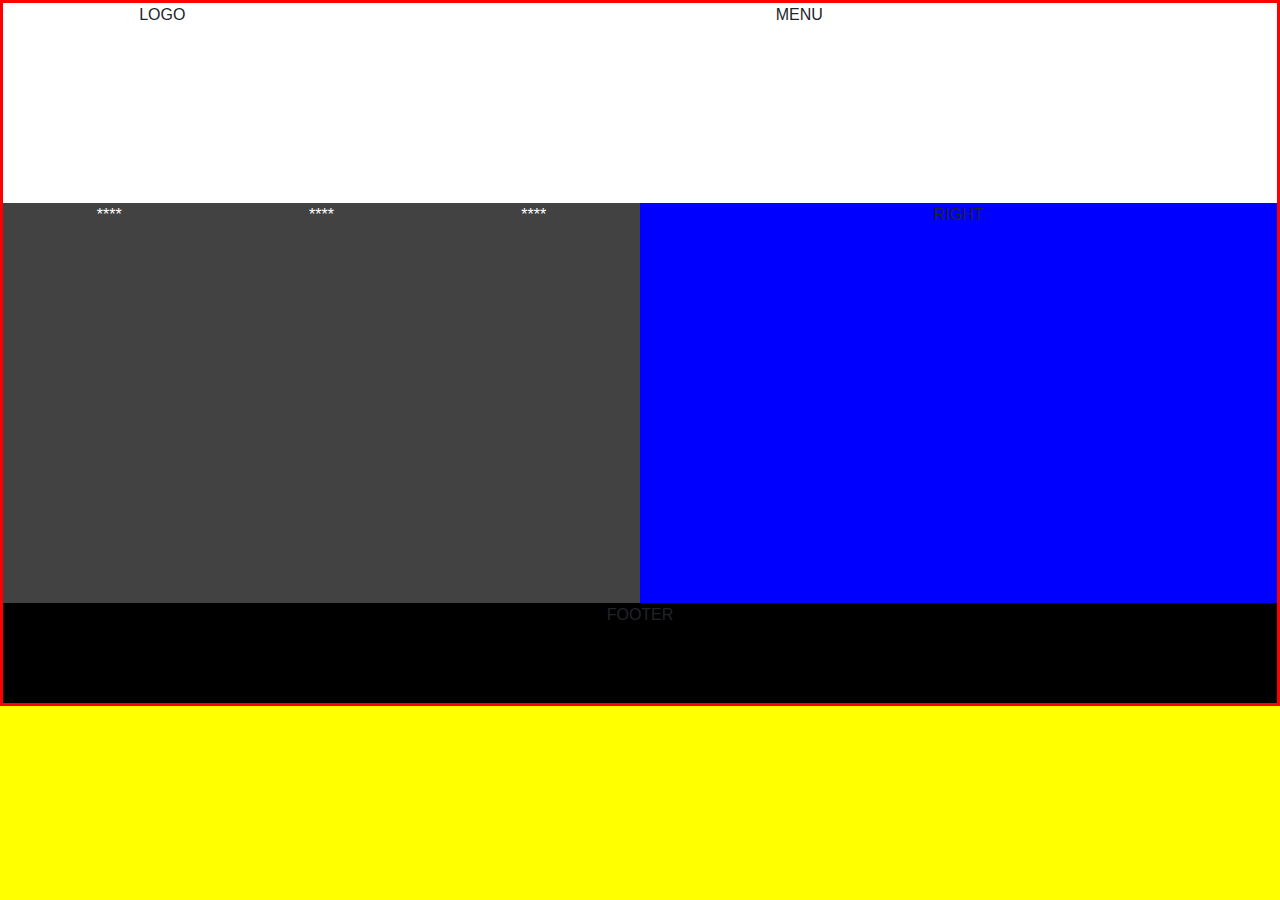
==== dom.html @ 3abad358 "Ajout de la page DOM" ====
<!doctype html>
<html class="no-js" lang="">
    <head>
        <link rel="stylesheet" href="css/knacss.css">
        <meta name="viewport" content="width=device-width, initial-scale=1">

        <style>
            body {
                background: yellow;
                border: 3px solid red;
            }
            * { text-align: center; }

            header {
                background: white;
                height: 200px;
            }

            .l {
                height: 400px;
                background: rgb(66, 66, 66);
                color: white;
            }

            .r {
                height: 400px;
                background: blue;
            }

            footer {
                height: 100px;
                background: black;
            }
        </style>
    </head>

    <body>
        <header class="grid-12">
            <div class="col-3">LOGO</div>
            <div class="col-9">MENU</div>
        </header>

        <section class="grid-2-small-1">
            <div class="l grid-3">
                <div>****</div>
                <div>****</div>
                <div>****</div>
            </div>
            <div class="r">RIGHT</div>
        </section>
            
        <footer>FOOTER</footer>
    </body>
</html>
---- css/knacss.css ----
@charset "UTF-8";
/*!
* www.KNACSS.com v7.1.1 (december, 10 2018) @author: Alsacreations, Raphael Goetter
* Licence WTFPL http://www.wtfpl.net/
*/
/* ----------------------------- */
/* ==Table Of Content            */
/* ----------------------------- */
/*
1- Reboot (basic reset)
2- Libraries  :
  - Base
  - Print
  - Layout (alignment, modules, positionning)
  - Utilities (width and spacers helpers)
  - Responsive helpers
  - WordPress reset (disabled by default)
  - Grillade (Grid System)
3- Components :
  - Media object
  - Skip Links for accessibility
  - Tables
  - Forms
  - Buttons
  - Checkbox
  - Tabs
  - Tags
  - Badges
  - Alerts
*/
*,
*::before,
*::after {
  -webkit-box-sizing: border-box;
          box-sizing: border-box;
}

html {
  font-family: sans-serif;
  line-height: 1.15;
  -webkit-text-size-adjust: 100%;
     -moz-text-size-adjust: 100%;
      -ms-text-size-adjust: 100%;
          text-size-adjust: 100%;
  overflow-style: scrollbar;
  -webkit-tap-highlight-color: transparent;
}

@-ms-viewport {
  width: device-width;
}

@-o-viewport {
  width: device-width;
}

@viewport {
  width: device-width;
}

article, aside, dialog, figcaption, figure, footer, header, hgroup, main, nav, section {
  display: block;
}

body {
  margin: 0;
  font-family: -apple-system, BlinkMacSystemFont, "Segoe UI", Roboto, "Helvetica Neue", Arial, sans-serif, "Apple Color Emoji", "Segoe UI Emoji", "Segoe UI Symbol";
  font-size: 1rem;
  font-weight: 400;
  line-height: 1.5;
  color: #212529;
  text-align: left;
  background-color: #fff;
}

[tabindex="-1"]:focus {
  outline: none !important;
}

hr {
  -webkit-box-sizing: content-box;
          box-sizing: content-box;
  height: 0;
  overflow: visible;
}

h1, h2, h3, h4, h5, h6 {
  margin-top: 0;
  margin-bottom: 0.5rem;
}

p {
  margin-top: 0;
  margin-bottom: 1rem;
}

abbr[title],
abbr[data-original-title] {
  text-decoration: underline;
  -webkit-text-decoration: underline dotted;
          text-decoration: underline dotted;
  cursor: help;
  border-bottom: 0;
}

address {
  margin-bottom: 1rem;
  font-style: normal;
  line-height: inherit;
}

ol,
ul,
dl {
  margin-top: 0;
  margin-bottom: 1rem;
}

ol ol,
ul ul,
ol ul,
ul ol {
  margin-bottom: 0;
}

dt {
  font-weight: 700;
}

dd {
  margin-bottom: .5rem;
  margin-left: 0;
}

blockquote {
  margin: 0 0 1rem;
}

dfn {
  font-style: italic;
}

b,
strong {
  font-weight: bold;
}

small {
  font-size: 80%;
}

sub,
sup {
  position: relative;
  font-size: 75%;
  line-height: 0;
  vertical-align: baseline;
}

sub {
  bottom: -.25em;
}

sup {
  top: -.5em;
}

a {
  color: #007bff;
  text-decoration: none;
  background-color: transparent;
}

a:hover {
  color: #0056b3;
  text-decoration: underline;
}

a:not([href]):not([tabindex]) {
  color: inherit;
  text-decoration: none;
}

a:not([href]):not([tabindex]):focus, a:not([href]):not([tabindex]):hover {
  color: inherit;
  text-decoration: none;
}

a:not([href]):not([tabindex]):focus {
  outline: 0;
}

pre,
code,
kbd,
samp {
  font-family: monospace, monospace;
  font-size: 1em;
}

pre {
  margin-top: 0;
  margin-bottom: 1rem;
  overflow: auto;
}

figure {
  margin: 0 0 1rem;
}

img {
  vertical-align: middle;
  border-style: none;
}

svg:not(:root) {
  overflow: hidden;
}

a,
area,
button,
[role="button"],
input:not([type="range"]),
label,
select,
summary,
textarea {
  -ms-touch-action: manipulation;
      touch-action: manipulation;
}

table {
  border-collapse: collapse;
}

caption {
  padding-top: 0.75rem;
  padding-bottom: 0.75rem;
  color: #868e96;
  text-align: left;
  caption-side: bottom;
}

th {
  text-align: inherit;
}

label {
  display: inline-block;
  margin-bottom: .5rem;
}

button {
  border-radius: 0;
}

button:focus {
  outline: 1px dotted;
  outline: 5px auto -webkit-focus-ring-color;
}

input,
button,
select,
optgroup,
textarea {
  margin: 0;
  font-family: inherit;
  font-size: inherit;
  line-height: inherit;
}

button,
input {
  overflow: visible;
}

button,
select {
  text-transform: none;
}

button,
html [type="button"],
[type="reset"],
[type="submit"] {
  -webkit-appearance: button;
     -moz-appearance: button;
          appearance: button;
}

button::-moz-focus-inner,
[type="button"]::-moz-focus-inner,
[type="reset"]::-moz-focus-inner,
[type="submit"]::-moz-focus-inner {
  padding: 0;
  border-style: none;
}

input[type="radio"],
input[type="checkbox"] {
  -webkit-box-sizing: border-box;
          box-sizing: border-box;
  padding: 0;
}

input[type="date"],
input[type="time"],
input[type="datetime-local"],
input[type="month"] {
  -webkit-appearance: listbox;
     -moz-appearance: listbox;
          appearance: listbox;
}

textarea {
  overflow: auto;
  resize: vertical;
}

fieldset {
  min-width: 0;
  padding: 0;
  margin: 0;
  border: 0;
}

legend {
  display: block;
  width: 100%;
  max-width: 100%;
  padding: 0;
  margin-bottom: .5rem;
  font-size: 1.5rem;
  line-height: inherit;
  color: inherit;
  white-space: normal;
}

progress {
  vertical-align: baseline;
}

[type="number"]::-webkit-inner-spin-button,
[type="number"]::-webkit-outer-spin-button {
  height: auto;
}

[type="search"] {
  outline-offset: -2px;
  -webkit-appearance: none;
     -moz-appearance: none;
          appearance: none;
}

[type="search"]::-webkit-search-cancel-button,
[type="search"]::-webkit-search-decoration {
  -webkit-appearance: none;
          appearance: none;
}

::-webkit-file-upload-button {
  font: inherit;
  -webkit-appearance: button;
          appearance: button;
}

output {
  display: inline-block;
}

summary {
  display: list-item;
}

template {
  display: none;
}

[hidden] {
  display: none !important;
}

/* ----------------------------- */
/* ==Base (basic styles)         */
/* ----------------------------- */
/* disable animations styles when reduced rotion is enabled */
@media (prefers-reduced-motion: reduce) {
  * {
    -webkit-animation: none !important;
            animation: none !important;
    -webkit-transition: none !important;
    transition: none !important;
  }
}

/* switching to border-box model for all elements */
html {
  -webkit-box-sizing: border-box;
          box-sizing: border-box;
}

*,
*::before,
*::after {
  -webkit-box-sizing: inherit;
          box-sizing: inherit;
  /* avoid min-width: auto on flex and grid children */
  min-width: 0;
  min-height: 0;
}

html {
  /* set base font-size to equiv "10px", which is adapted to rem unit */
  font-size: 62.5%;
  /* IE9-IE11 math fixing. See http://bit.ly/1g4X0bX */
  font-size: calc(1em * 0.625);
}

body {
  margin: 0;
  font-size: 1.4rem;
  background-color: #fff;
  color: #212529;
  font-family: -apple-system, BlinkMacSystemFont, "Segoe UI", Roboto, Oxygen-Sans, Ubuntu, Cantarell, "Helvetica Neue", sans-serif;
  line-height: 1.5;
}

@media (min-width: 576px) {
  body {
    font-size: 1.6rem;
  }
}

/* Links */
a {
  color: #333;
  text-decoration: underline;
}

a:focus, a:hover, a:active {
  color: #0d0d0d;
  text-decoration: underline;
}

/* Headings */
h1, .h1-like {
  font-size: 2.8rem;
  font-family: sans-serif;
  font-weight: 500;
}

@media (min-width: 576px) {
  h1, .h1-like {
    font-size: 3.2rem;
  }
}

h2, .h2-like {
  font-size: 2.4rem;
  font-family: sans-serif;
  font-weight: 500;
}

@media (min-width: 576px) {
  h2, .h2-like {
    font-size: 2.8rem;
  }
}

h3, .h3-like {
  font-size: 2rem;
  font-weight: 500;
}

@media (min-width: 576px) {
  h3, .h3-like {
    font-size: 2.4rem;
  }
}

h4, .h4-like {
  font-size: 1.8rem;
  font-weight: 500;
}

@media (min-width: 576px) {
  h4, .h4-like {
    font-size: 2rem;
  }
}

h5, .h5-like {
  font-size: 1.6rem;
  font-weight: 500;
}

@media (min-width: 576px) {
  h5, .h5-like {
    font-size: 1.8rem;
  }
}

h6, .h6-like {
  font-size: 1.4rem;
  font-weight: 500;
}

@media (min-width: 576px) {
  h6, .h6-like {
    font-size: 1.6rem;
  }
}

/* Vertical rythm */
h1,
h2,
h3,
h4,
h5,
h6,
dd {
  margin-top: 0;
  margin-bottom: 0.5rem;
}

p,
address,
ol,
ul,
dl,
blockquote,
pre {
  margin-top: 0;
  margin-bottom: 1rem;
}

/* Avoid margins on nested elements */
li p,
li .p-like,
li ul,
li ol,
ol ol,
ul ul {
  margin-top: 0;
  margin-bottom: 0;
}

/* Max values */
img,
table,
td,
blockquote,
code,
pre,
textarea,
input,
video,
svg {
  max-width: 100%;
}

img {
  height: auto;
}

/* Styling elements */
ul,
ol {
  padding-left: 2em;
}

img {
  vertical-align: middle;
}

em,
.italic,
address,
cite,
i,
var {
  font-style: italic;
}

code,
kbd,
mark {
  border-radius: 2px;
}

kbd {
  padding: 0 2px;
  border: 1px solid #999;
}

pre {
  -moz-tab-size: 2;
    -o-tab-size: 2;
       tab-size: 2;
}

code {
  padding: 2px 4px;
  background: rgba(0, 0, 0, 0.04);
  color: #b11;
}

pre code {
  padding: 0;
  background: none;
  color: inherit;
  border-radius: 0;
}

mark {
  padding: 2px 4px;
}

sup,
sub {
  vertical-align: 0;
}

sup {
  bottom: 1ex;
}

sub {
  top: 0.5ex;
}

blockquote {
  position: relative;
  padding-left: 3em;
  min-height: 2em;
}

blockquote::before {
  content: "\201C";
  position: absolute;
  left: 0;
  top: 0;
  font-family: georgia, serif;
  font-size: 5em;
  height: .4em;
  line-height: .9;
  color: #e7e9ed;
}

blockquote > footer {
  margin-top: .75em;
  font-size: 0.9em;
  color: rgba(0, 0, 0, 0.7);
}

blockquote > footer::before {
  content: "\2014 \0020";
}

q {
  font-style: normal;
}

q,
.q {
  quotes: "“" "”" "‘" "’";
}

q:lang(fr),
.q:lang(fr) {
  quotes: "«\00a0" "\00a0»" "“" "”";
}

hr {
  display: block;
  clear: both;
  height: 1px;
  margin: 1em 0 2em;
  padding: 0;
  border: 0;
  color: #ccc;
  background-color: #ccc;
}

blockquote,
figure {
  margin-left: 0;
  margin-right: 0;
}

code,
pre,
samp,
kbd {
  white-space: pre-wrap;
  font-family: consolas, courier, monospace;
  line-height: normal;
}

/* ----------------------------- */
/* ==Print (quick print reset)   */
/* ----------------------------- */
@media print {
  * {
    background: transparent !important;
    -webkit-box-shadow: none !important;
            box-shadow: none !important;
    text-shadow: none !important;
  }
  body {
    width: auto;
    margin: auto;
    font-family: serif;
    font-size: 12pt;
  }
  p,
  .p-like,
  h1,
  .h1-like,
  h2,
  .h2-like,
  h3,
  .h3-like,
  h4,
  .h4-like,
  h5,
  .h5-like,
  h6,
  .h6-like,
  blockquote,
  label,
  ul,
  ol {
    color: #000;
    margin: auto;
  }
  .print {
    display: block;
  }
  .no-print {
    display: none;
  }
  /* no orphans, no widows */
  p,
  .p-like,
  blockquote {
    orphans: 3;
    widows: 3;
  }
  /* no breaks inside these elements */
  blockquote,
  ul,
  ol {
    page-break-inside: avoid;
  }
  /* page break before main headers
  h1,
  .h1-like {
    page-break-before: always;
  }
  */
  /* no breaks after these elements */
  h1,
  .h1-like,
  h2,
  .h2-like,
  h3,
  .h3-like,
  caption {
    page-break-after: avoid;
  }
  a {
    color: #000;
  }
  /* displaying URLs
  a[href]::after {
    content: " (" attr(href) ")";
  }
  */
  a[href^="javascript:"]::after,
  a[href^="#"]::after {
    content: "";
  }
}

/* ----------------------------- */
/* ==Global Micro Layout         */
/* ----------------------------- */
/* Flexbox layout is KNACSS choice
http://www.alsacreations.com/tuto/lire/1493-css3-flexbox-layout-module.html
*/
.flex-container, .flex-container--row,
.flex-row, .flex-container--column,
.flex-column, .flex-container--row-reverse,
.flex-row-reverse, .flex-container--column-reverse,
.flex-column-reverse,
.d-flex {
  display: -webkit-box;
  display: -ms-flexbox;
  display: flex;
  -ms-flex-wrap: wrap;
      flex-wrap: wrap;
}

.flex-container--row,
.flex-row {
  -webkit-box-orient: horizontal;
  -webkit-box-direction: normal;
      -ms-flex-direction: row;
          flex-direction: row;
}

.flex-container--column,
.flex-column {
  -webkit-box-orient: vertical;
  -webkit-box-direction: normal;
      -ms-flex-direction: column;
          flex-direction: column;
}

.flex-container--row-reverse,
.flex-row-reverse {
  -webkit-box-orient: horizontal;
  -webkit-box-direction: reverse;
      -ms-flex-direction: row-reverse;
          flex-direction: row-reverse;
  -webkit-box-pack: end;
      -ms-flex-pack: end;
          justify-content: flex-end;
}

.flex-container--column-reverse,
.flex-column-reverse {
  -webkit-box-orient: vertical;
  -webkit-box-direction: reverse;
      -ms-flex-direction: column-reverse;
          flex-direction: column-reverse;
  -webkit-box-pack: end;
      -ms-flex-pack: end;
          justify-content: flex-end;
}

.flex-item-fluid,
.item-fluid {
  -webkit-box-flex: 1;
      -ms-flex: 1 1 0%;
          flex: 1 1;
}

.flex-item-first,
.item-first {
  -webkit-box-ordinal-group: 0;
      -ms-flex-order: -1;
          order: -1;
}

.flex-item-medium,
.item-medium {
  -webkit-box-ordinal-group: 1;
      -ms-flex-order: 0;
          order: 0;
}

.flex-item-last,
.item-last {
  -webkit-box-ordinal-group: 2;
      -ms-flex-order: 1;
          order: 1;
}

.flex-item-center,
.item-center,
.mr-auto {
  margin: auto;
}

/* ---------------------------------- */
/* ==Helpers                          */
/* ---------------------------------- */
/* Typo Helpers  */
/* ------------- */
.u-bold {
  font-weight: 700;
}

.u-italic {
  font-style: italic;
}

.u-normal {
  font-weight: normal;
  font-style: normal;
}

.u-uppercase {
  text-transform: uppercase;
}

.u-lowercase {
  text-transform: lowercase;
}

.u-smaller {
  font-size: 0.6em;
}

.u-small {
  font-size: 0.8em;
}

.u-big {
  font-size: 1.2em;
}

.u-bigger {
  font-size: 1.5em;
}

.u-biggest {
  font-size: 2em;
}

.u-txt-wrap {
  word-wrap: break-word;
  overflow-wrap: break-word;
  -webkit-hyphens: auto;
      -ms-hyphens: auto;
          hyphens: auto;
}

.u-txt-ellipsis {
  white-space: nowrap;
  text-overflow: ellipsis;
}

/* text and contents alignment */
.txtleft,
.u-txt-left {
  text-align: left;
}

.txtright,
.u-txt-right {
  text-align: right;
}

.txtcenter,
.u-txt-center {
  text-align: center;
}

/* blocks that need to be placed under floats */
.clear,
.u-clear {
  clear: both;
}

/* blocks that must contain floats */
.clearfix::after,
.u-clearfix::after {
  content: "";
  display: table;
  clear: both;
  border-collapse: collapse;
}

/* simple blocks alignment */
.left .u-left {
  margin-right: auto;
}

.right,
.u-right {
  margin-left: auto;
}

.center,
.u-center {
  margin-left: auto;
  margin-right: auto;
}

/* Global Micro Layout */
/* ------------------- */
/* module, gains superpower "BFC" Block Formating Context */
.mod,
.u-mod,
.bfc,
.u-bfc {
  overflow: hidden;
}

/* floating elements */
.fl,
.u-fl {
  float: left;
}

img.fl,
img.u-fl {
  margin-right: 1rem;
}

.fr,
.u-fr {
  float: right;
}

img.fr,
img.u-fr {
  margin-left: 1rem;
}

img.fl,
img.fr,
img.u-fl,
img.u-fr {
  margin-bottom: 0.5rem;
}

/* inline-block */
.inbl,
.u-inbl {
  display: inline-block;
  vertical-align: top;
}

/* State Helpers */
/* ------------- */
/* invisible for all */
.is-hidden,
.js-hidden,
[hidden] {
  display: none;
}

/* hidden but not for an assistive technology like a screen reader, Yahoo! method */
.visually-hidden, .tabs-content-item[aria-hidden="true"] {
  position: absolute !important;
  border: 0 !important;
  height: 1px !important;
  width: 1px !important;
  padding: 0 !important;
  overflow: hidden !important;
  clip: rect(0, 0, 0, 0) !important;
}

.is-disabled,
.js-disabled,
[disabled],
.is-disabled ~ label,
[disabled] ~ label {
  opacity: 0.5;
  cursor: not-allowed !important;
  -webkit-filter: grayscale(1);
          filter: grayscale(1);
}

ul.is-unstyled, ul.unstyled {
  list-style: none;
  padding-left: 0;
}

.color--inverse {
  color: #fff;
}

/* Width Helpers */
/* ------------- */
/* blocks widths (percentage and pixels) */
.w100 {
  width: 100%;
}

.w95 {
  width: 95%;
}

.w90 {
  width: 90%;
}

.w85 {
  width: 85%;
}

.w80 {
  width: 80%;
}

.w75 {
  width: 75%;
}

.w70 {
  width: 70%;
}

.w65 {
  width: 65%;
}

.w60 {
  width: 60%;
}

.w55 {
  width: 55%;
}

.w50 {
  width: 50%;
}

.w45 {
  width: 45%;
}

.w40 {
  width: 40%;
}

.w35 {
  width: 35%;
}

.w30 {
  width: 30%;
}

.w25 {
  width: 25%;
}

.w20 {
  width: 20%;
}

.w15 {
  width: 15%;
}

.w10 {
  width: 10%;
}

.w5 {
  width: 5%;
}

.w66 {
  width: calc(100% / 3 * 2);
}

.w33 {
  width: calc(100% / 3);
}

.wauto {
  width: auto;
}

.w960p {
  width: 960px;
}

.mw960p {
  max-width: 960px;
}

.w1140p {
  width: 1140px;
}

.mw1140p {
  max-width: 1140px;
}

.w1000p {
  width: 1000px;
}

.w950p {
  width: 950px;
}

.w900p {
  width: 900px;
}

.w850p {
  width: 850px;
}

.w800p {
  width: 800px;
}

.w750p {
  width: 750px;
}

.w700p {
  width: 700px;
}

.w650p {
  width: 650px;
}

.w600p {
  width: 600px;
}

.w550p {
  width: 550px;
}

.w500p {
  width: 500px;
}

.w450p {
  width: 450px;
}

.w400p {
  width: 400px;
}

.w350p {
  width: 350px;
}

.w300p {
  width: 300px;
}

.w250p {
  width: 250px;
}

.w200p {
  width: 200px;
}

.w150p {
  width: 150px;
}

.w100p {
  width: 100px;
}

.w50p {
  width: 50px;
}

/* Spacing Helpers */
/* --------------- */
.man,
.ma0 {
  margin: 0;
}

.pan,
.pa0 {
  padding: 0;
}

.mas {
  margin: 1rem;
}

.mam {
  margin: 2rem;
}

.mal {
  margin: 4rem;
}

.pas {
  padding: 1rem;
}

.pam {
  padding: 2rem;
}

.pal {
  padding: 4rem;
}

.mtn,
.mt0 {
  margin-top: 0;
}

.mts {
  margin-top: 1rem;
}

.mtm {
  margin-top: 2rem;
}

.mtl {
  margin-top: 4rem;
}

.mrn,
.mr0 {
  margin-right: 0;
}

.mrs {
  margin-right: 1rem;
}

.mrm {
  margin-right: 2rem;
}

.mrl {
  margin-right: 4rem;
}

.mbn,
.mb0 {
  margin-bottom: 0;
}

.mbs {
  margin-bottom: 1rem;
}

.mbm {
  margin-bottom: 2rem;
}

.mbl {
  margin-bottom: 4rem;
}

.mln,
.ml0 {
  margin-left: 0;
}

.mls {
  margin-left: 1rem;
}

.mlm {
  margin-left: 2rem;
}

.mll {
  margin-left: 4rem;
}

.mauto {
  margin: auto;
}

.mtauto {
  margin-top: auto;
}

.mrauto {
  margin-right: auto;
}

.mbauto {
  margin-bottom: auto;
}

.mlauto {
  margin-left: auto;
}

.ptn,
.pt0 {
  padding-top: 0;
}

.pts {
  padding-top: 1rem;
}

.ptm {
  padding-top: 2rem;
}

.ptl {
  padding-top: 4rem;
}

.prn,
.pr0 {
  padding-right: 0;
}

.prs {
  padding-right: 1rem;
}

.prm {
  padding-right: 2rem;
}

.prl {
  padding-right: 4rem;
}

.pbn,
.pb0 {
  padding-bottom: 0;
}

.pbs {
  padding-bottom: 1rem;
}

.pbm {
  padding-bottom: 2rem;
}

.pbl {
  padding-bottom: 4rem;
}

.pln,
.pl0 {
  padding-left: 0;
}

.pls {
  padding-left: 1rem;
}

.plm {
  padding-left: 2rem;
}

.pll {
  padding-left: 4rem;
}

/* -------------------------- */
/* ==Responsive helpers       */
/* -------------------------- */
/* large screens */
/* ------------- */
@media (min-width: 992px) {
  /* layouts for large screens */
  .large-hidden {
    display: none !important;
  }
  .large-visible {
    display: block !important;
  }
  .large-no-float {
    float: none;
  }
  .large-inbl {
    display: inline-block;
    float: none;
    vertical-align: top;
  }
  /* widths for large screens */
  .large-w25 {
    width: 25% !important;
  }
  .large-w33 {
    width: 33.333333% !important;
  }
  .large-w50 {
    width: 50% !important;
  }
  .large-w66 {
    width: 66.666666% !important;
  }
  .large-w75 {
    width: 75% !important;
  }
  .large-w100,
  .large-wauto {
    display: block !important;
    float: none !important;
    clear: none !important;
    width: auto !important;
    margin-left: 0 !important;
    margin-right: 0 !important;
    border: 0;
  }
  /* margins for large screens */
  .large-man,
  .large-ma0 {
    margin: 0 !important;
  }
}

/* medium screens */
/* -------------- */
@media (min-width: 768px) and (max-width: 991px) {
  /* layouts for medium screens */
  .medium-hidden {
    display: none !important;
  }
  .medium-visible {
    display: block !important;
  }
  .medium-no-float {
    float: none;
  }
  .medium-inbl {
    display: inline-block;
    float: none;
    vertical-align: top;
  }
  /* widths for medium screens */
  .medium-w25 {
    width: 25% !important;
  }
  .medium-w33 {
    width: 33.333333% !important;
  }
  .medium-w50 {
    width: 50% !important;
  }
  .medium-w66 {
    width: 66.666666% !important;
  }
  .medium-w75 {
    width: 75% !important;
  }
  .medium-w100,
  .medium-wauto {
    display: block !important;
    float: none !important;
    clear: none !important;
    width: auto !important;
    margin-left: 0 !important;
    margin-right: 0 !important;
    border: 0;
  }
  /* margins for medium screens */
  .medium-man,
  .medium-ma0 {
    margin: 0 !important;
  }
}

/* small screens */
/* ------------- */
@media (min-width: 576px) and (max-width: 767px) {
  /* layouts for small screens */
  .small-hidden {
    display: none !important;
  }
  .small-visible {
    display: block !important;
  }
  .small-no-float {
    float: none;
  }
  .small-inbl {
    display: inline-block;
    float: none;
    vertical-align: top;
  }
  /* widths for small screens */
  .small-w25 {
    width: 25% !important;
  }
  .small-w33 {
    width: 33.333333% !important;
  }
  .small-w50 {
    width: 50% !important;
  }
  .small-w66 {
    width: 66.666666% !important;
  }
  .small-w75 {
    width: 75% !important;
  }
  .small-w100,
  .small-wauto {
    display: block !important;
    float: none !important;
    clear: none !important;
    width: auto !important;
    margin-left: 0 !important;
    margin-right: 0 !important;
    border: 0;
  }
  /* margins for small screens */
  .small-man,
  .small-ma0 {
    margin: 0 !important;
  }
  .small-pan,
  .small-pa0 {
    padding: 0 !important;
  }
}

/* tiny screens */
/* ------------ */
@media (max-width: 575px) {
  /* quick small resolution reset */
  .mod,
  .col,
  fieldset {
    display: block !important;
    float: none !important;
    clear: none !important;
    width: auto !important;
    margin-left: 0 !important;
    margin-right: 0 !important;
    border: 0;
  }
  .flex-container, .flex-container--row,
  .flex-row, .flex-container--column,
  .flex-column, .flex-container--row-reverse,
  .flex-row-reverse, .flex-container--column-reverse,
  .flex-column-reverse {
    -webkit-box-orient: vertical;
    -webkit-box-direction: normal;
        -ms-flex-direction: column;
            flex-direction: column;
  }
  /* layouts for tiny screens */
  .tiny-hidden {
    display: none !important;
  }
  .tiny-visible {
    display: block !important;
  }
  .tiny-no-float {
    float: none;
  }
  .tiny-inbl {
    display: inline-block;
    float: none;
    vertical-align: top;
  }
  /* widths for tiny screens */
  .tiny-w25 {
    width: 25% !important;
  }
  .tiny-w33 {
    width: 33.333333% !important;
  }
  .tiny-w50 {
    width: 50% !important;
  }
  .tiny-w66 {
    width: 66.666666% !important;
  }
  .tiny-w75 {
    width: 75% !important;
  }
  .tiny-w100,
  .tiny-wauto {
    display: block !important;
    float: none !important;
    clear: none !important;
    width: auto !important;
    margin-left: 0 !important;
    margin-right: 0 !important;
    border: 0;
  }
  /* margins for tiny screens */
  .tiny-man,
  .tiny-ma0 {
    margin: 0 !important;
  }
  .tiny-pan,
  .tiny-pa0 {
    padding: 0 !important;
  }
}

/* --------------------------------------- */
/* ==Grillade : ultra light Grid System    */
/* --------------------------------------- */
@media (min-width: 480px) {
  [class*=" grid-"],
  [class^="grid-"] {
    display: -ms-grid;
    display: grid;
    grid-auto-flow: dense;
  }
  [class*=" grid-"].has-gutter,
  [class^="grid-"].has-gutter {
    grid-gap: 1rem;
  }
  [class*=" grid-"].has-gutter-l,
  [class^="grid-"].has-gutter-l {
    grid-gap: 2rem;
  }
  [class*=" grid-"].has-gutter-xl,
  [class^="grid-"].has-gutter-xl {
    grid-gap: 4rem;
  }
}

@media (min-width: 480px) {
  .autogrid,
  .grid {
    display: -ms-grid;
    display: grid;
    grid-auto-flow: column;
    grid-auto-columns: 1fr;
  }
  .autogrid.has-gutter,
  .grid.has-gutter {
    grid-column-gap: 1rem;
  }
  .autogrid.has-gutter-l,
  .grid.has-gutter-l {
    grid-column-gap: 2rem;
  }
  .autogrid.has-gutter-xl,
  .grid.has-gutter-xl {
    grid-column-gap: 4rem;
  }
}

[class*="grid-2"] {
  -ms-grid-columns: (1fr)[2];
  grid-template-columns: repeat(2, 1fr);
}

[class*="grid-3"] {
  -ms-grid-columns: (1fr)[3];
  grid-template-columns: repeat(3, 1fr);
}

[class*="grid-4"] {
  -ms-grid-columns: (1fr)[4];
  grid-template-columns: repeat(4, 1fr);
}

[class*="grid-5"] {
  -ms-grid-columns: (1fr)[5];
  grid-template-columns: repeat(5, 1fr);
}

[class*="grid-6"] {
  -ms-grid-columns: (1fr)[6];
  grid-template-columns: repeat(6, 1fr);
}

[class*="grid-7"] {
  -ms-grid-columns: (1fr)[7];
  grid-template-columns: repeat(7, 1fr);
}

[class*="grid-8"] {
  -ms-grid-columns: (1fr)[8];
  grid-template-columns: repeat(8, 1fr);
}

[class*="grid-9"] {
  -ms-grid-columns: (1fr)[9];
  grid-template-columns: repeat(9, 1fr);
}

[class*="grid-10"] {
  -ms-grid-columns: (1fr)[10];
  grid-template-columns: repeat(10, 1fr);
}

[class*="grid-11"] {
  -ms-grid-columns: (1fr)[11];
  grid-template-columns: repeat(11, 1fr);
}

[class*="grid-12"] {
  -ms-grid-columns: (1fr)[12];
  grid-template-columns: repeat(12, 1fr);
}

[class*="col-1"] {
  grid-column: auto/span 1;
}

[class*="row-1"] {
  grid-row: auto/span 1;
}

[class*="col-2"] {
  grid-column: auto/span 2;
}

[class*="row-2"] {
  grid-row: auto/span 2;
}

[class*="col-3"] {
  grid-column: auto/span 3;
}

[class*="row-3"] {
  grid-row: auto/span 3;
}

[class*="col-4"] {
  grid-column: auto/span 4;
}

[class*="row-4"] {
  grid-row: auto/span 4;
}

[class*="col-5"] {
  grid-column: auto/span 5;
}

[class*="row-5"] {
  grid-row: auto/span 5;
}

[class*="col-6"] {
  grid-column: auto/span 6;
}

[class*="row-6"] {
  grid-row: auto/span 6;
}

[class*="col-7"] {
  grid-column: auto/span 7;
}

[class*="row-7"] {
  grid-row: auto/span 7;
}

[class*="col-8"] {
  grid-column: auto/span 8;
}

[class*="row-8"] {
  grid-row: auto/span 8;
}

[class*="col-9"] {
  grid-column: auto/span 9;
}

[class*="row-9"] {
  grid-row: auto/span 9;
}

[class*="col-10"] {
  grid-column: auto/span 10;
}

[class*="row-10"] {
  grid-row: auto/span 10;
}

[class*="col-11"] {
  grid-column: auto/span 11;
}

[class*="row-11"] {
  grid-row: auto/span 11;
}

[class*="col-12"] {
  grid-column: auto/span 12;
}

[class*="row-12"] {
  grid-row: auto/span 12;
}

/* intermediate breakpoints */
@media (min-width: 480px) and (max-width: 767px) {
  [class*="grid-"][class*="-small-1"] {
    -ms-grid-columns: (1fr)[1];
    grid-template-columns: repeat(1, 1fr);
  }
  [class*="col-"][class*="-small-1"] {
    grid-column: auto/span 1;
  }
  [class*="grid-"][class*="-small-2"] {
    -ms-grid-columns: (1fr)[2];
    grid-template-columns: repeat(2, 1fr);
  }
  [class*="col-"][class*="-small-2"] {
    grid-column: auto/span 2;
  }
  [class*="grid-"][class*="-small-3"] {
    -ms-grid-columns: (1fr)[3];
    grid-template-columns: repeat(3, 1fr);
  }
  [class*="col-"][class*="-small-3"] {
    grid-column: auto/span 3;
  }
  [class*="grid-"][class*="-small-4"] {
    -ms-grid-columns: (1fr)[4];
    grid-template-columns: repeat(4, 1fr);
  }
  [class*="col-"][class*="-small-4"] {
    grid-column: auto/span 4;
  }
  [class*="-small-all"] {
    grid-column: 1 / -1;
  }
}

.item-first {
  -webkit-box-ordinal-group: 0;
      -ms-flex-order: -1;
          order: -1;
}

.item-last {
  -webkit-box-ordinal-group: 2;
      -ms-flex-order: 1;
          order: 1;
}

.grid-offset {
  visibility: hidden;
}

.col-all {
  grid-column: 1 / -1;
}

.row-all {
  grid-row: 1 / -1;
}

/* ----------------------------- */
/* ==Media object                */
/* ----------------------------- */
/* recommended HTML : <div class="media"><img class="media-figure"><div class="media-content"></div></div> */
/* see http://codepen.io/raphaelgoetter/pen/KMWWwj */
@media (min-width: 480px) {
  .media {
    display: -webkit-box;
    display: -ms-flexbox;
    display: flex;
    -webkit-box-align: start;
        -ms-flex-align: start;
            align-items: flex-start;
  }
  .media-content {
    -webkit-box-flex: 1;
        -ms-flex: 1 1 0%;
            flex: 1 1;
  }
  .media-figure--center {
    -ms-flex-item-align: center;
        -ms-grid-row-align: center;
        align-self: center;
  }
  .media--reverse {
    -webkit-box-orient: horizontal;
    -webkit-box-direction: reverse;
        -ms-flex-direction: row-reverse;
            flex-direction: row-reverse;
  }
}

/* ----------------------------- */
/* ==skip links                  */
/* ----------------------------- */
/* see https://www.alsacreations.com/article/lire/572-Les-liens-d-evitement.html */
/* styling skip links */
.skip-links {
  position: absolute;
}

.skip-links a {
  position: absolute;
  overflow: hidden;
  clip: rect(1px, 1px, 1px, 1px);
  padding: 0.5em;
  background: black;
  color: white;
  text-decoration: none;
}

.skip-links a:focus {
  position: static;
  overflow: visible;
  clip: auto;
}

/* ----------------------------- */
/* ==Tables                      */
/* ----------------------------- */
table,
.table {
  width: 100%;
  max-width: 100%;
  table-layout: fixed;
  border-collapse: collapse;
  vertical-align: top;
  margin-bottom: 2rem;
}

.table {
  display: table;
  border: 1px solid #acb3c2;
  background: transparent;
}

.table--zebra tbody tr:nth-child(odd) {
  background: #e7e9ed;
}

.table caption {
  caption-side: bottom;
  padding: 1rem;
  color: #333;
  font-style: italic;
  text-align: right;
}

.table td,
.table th {
  padding: 0.3rem 0.6rem;
  min-width: 2rem;
  vertical-align: top;
  border: 1px #acb3c2 dotted;
  text-align: left;
  cursor: default;
}

.table thead {
  color: #212529;
  background: transparent;
}

.table--auto {
  table-layout: auto;
}

/* ----------------------------- */
/* ==Forms                       */
/* ----------------------------- */
/* thanks to HTML5boilerplate and https://shoelace.style/ */
/* forms items */
form,
fieldset {
  border: none;
}

fieldset {
  padding: 2rem;
}

fieldset legend {
  padding: 0 0.5rem;
  border: 0;
  white-space: normal;
}

label {
  display: inline-block;
  cursor: pointer;
}

[type="color"],
[type="date"],
[type="datetime-local"],
[type="email"],
[type="month"],
[type="number"],
[type="password"],
[type="search"],
[type="submit"],
[type="tel"],
[type="text"],
[type="time"],
[type="url"],
[type="week"],
select,
textarea {
  font-family: inherit;
  font-size: inherit;
  border: 0;
  color: #212529;
  vertical-align: middle;
  padding: 0.5rem 1rem;
  margin: 0;
  -webkit-transition: 0.25s;
  transition: 0.25s;
  -webkit-transition-property: background-color, color, border, -webkit-box-shadow;
  transition-property: background-color, color, border, -webkit-box-shadow;
  transition-property: box-shadow, background-color, color, border;
  transition-property: box-shadow, background-color, color, border, -webkit-box-shadow;
  -webkit-appearance: none;
     -moz-appearance: none;
          appearance: none;
}

[type="submit"] {
  background-color: #333;
  color: #fff;
  cursor: pointer;
}

input[readonly] {
  background-color: #e7e9ed;
}

select {
  padding-right: 2rem;
  border-radius: 0;
  background-image: url("data:image/svg+xml,%3C%3Fxml%20version%3D%221.0%22%20standalone%3D%22no%22%3F%3E%3Csvg%20xmlns%3D%22http%3A//www.w3.org/2000/svg%22%20xmlns%3Axlink%3D%22http%3A//www.w3.org/1999/xlink%22%20style%3D%22isolation%3Aisolate%22%20viewBox%3D%220%200%2020%2020%22%20width%3D%2220%22%20height%3D%2220%22%3E%3Cpath%20d%3D%22%20M%209.96%2011.966%20L%203.523%205.589%20C%202.464%204.627%200.495%206.842%201.505%207.771%20L%201.505%207.771%20L%208.494%2014.763%20C%209.138%2015.35%2010.655%2015.369%2011.29%2014.763%20L%2011.29%2014.763%20L%2018.49%207.771%20C%2019.557%206.752%2017.364%204.68%2016.262%205.725%20L%2016.262%205.725%20L%209.96%2011.966%20Z%20%22%20fill%3D%22inherit%22/%3E%3C/svg%3E");
  background-position: right .6rem center;
  background-repeat: no-repeat;
  background-size: 1.2rem;
}

/* hiding IE11 arrow */
select::-ms-expand {
  display: none;
}

textarea {
  min-height: 5em;
  vertical-align: top;
  resize: vertical;
  white-space: pre-wrap;
}

/* 'x' appears on right of search input when text is entered. This removes it */
[type="search"]::-webkit-search-decoration, [type="search"]::-webkit-search-cancel-button, [type="search"]::-webkit-search-results-button, [type="search"]::-webkit-search-results-decoration {
  display: none;
}

::-webkit-input-placeholder {
  color: #777;
}

::-moz-placeholder {
  color: #777;
}

:-ms-input-placeholder {
  color: #777;
}

::-ms-input-placeholder {
  color: #777;
}

::placeholder {
  color: #777;
}

input::-webkit-input-placeholder,
textarea::-webkit-input-placeholder {
  color: #777;
}

input::-moz-placeholder,
textarea::-moz-placeholder {
  color: #777;
}

input:-ms-input-placeholder,
textarea:-ms-input-placeholder {
  color: #777;
}

input::-ms-input-placeholder,
textarea::-ms-input-placeholder {
  color: #777;
}

input::placeholder,
textarea::placeholder {
  color: #777;
}

progress {
  width: 100%;
  vertical-align: middle;
}

/* ----------------------------- */
/* ==Buttons                     */
/* ----------------------------- */
/* preferably use <button> for buttons !*/
/* use .btn-- or .button-- classes for variants */
.btn,
.button,
[type="button"],
button, .btn--primary,
.button--primary, .btn--success,
.button--success, .btn--info,
.button--info, .btn--warning,
.button--warning, .btn--danger,
.button--danger, .btn--inverse,
.button--inverse, .btn--ghost,
.button--ghost {
  display: inline-block;
  padding: 1rem 1.5rem;
  cursor: pointer;
  -webkit-user-select: none;
     -moz-user-select: none;
      -ms-user-select: none;
          user-select: none;
  -webkit-transition: 0.25s;
  transition: 0.25s;
  -webkit-transition-property: background-color, color, border, -webkit-box-shadow;
  transition-property: background-color, color, border, -webkit-box-shadow;
  transition-property: box-shadow, background-color, color, border;
  transition-property: box-shadow, background-color, color, border, -webkit-box-shadow;
  text-align: center;
  vertical-align: middle;
  white-space: nowrap;
  text-decoration: none;
  color: #212529;
  border: none;
  border-radius: 0;
  background-color: #e7e9ed;
  font-family: inherit;
  font-size: inherit;
  line-height: 1;
}

.btn:focus,
.button:focus,
[type="button"]:focus,
button:focus {
  -webkit-tap-highlight-color: transparent;
}

.btn--primary,
.button--primary {
  background-color: #0275D8;
  color: #fff;
  -webkit-box-shadow: none;
          box-shadow: none;
}

.btn--primary:active, .btn--primary:focus, .btn--primary:hover,
.button--primary:active,
.button--primary:focus,
.button--primary:hover {
  background-color: #025aa5;
}

.btn--success,
.button--success {
  background-color: #5CB85C;
  color: #fff;
  -webkit-box-shadow: none;
          box-shadow: none;
}

.btn--success:active, .btn--success:focus, .btn--success:hover,
.button--success:active,
.button--success:focus,
.button--success:hover {
  background-color: #449d44;
}

.btn--info,
.button--info {
  background-color: #5BC0DE;
  color: #000;
  -webkit-box-shadow: none;
          box-shadow: none;
}

.btn--info:active, .btn--info:focus, .btn--info:hover,
.button--info:active,
.button--info:focus,
.button--info:hover {
  background-color: #31b0d5;
}

.btn--warning,
.button--warning {
  background-color: #F0AD4E;
  color: #000;
  -webkit-box-shadow: none;
          box-shadow: none;
}

.btn--warning:active, .btn--warning:focus, .btn--warning:hover,
.button--warning:active,
.button--warning:focus,
.button--warning:hover {
  background-color: #ec971f;
}

.btn--danger,
.button--danger {
  background-color: #D9534F;
  color: #fff;
  -webkit-box-shadow: none;
          box-shadow: none;
}

.btn--danger:active, .btn--danger:focus, .btn--danger:hover,
.button--danger:active,
.button--danger:focus,
.button--danger:hover {
  background-color: #c9302c;
}

.btn--inverse,
.button--inverse {
  background-color: #333;
  color: #fff;
  -webkit-box-shadow: none;
          box-shadow: none;
}

.btn--inverse:active, .btn--inverse:focus, .btn--inverse:hover,
.button--inverse:active,
.button--inverse:focus,
.button--inverse:hover {
  background-color: #1a1a1a;
}

.btn--ghost,
.button--ghost {
  background-color: transparent;
  color: #fff;
  -webkit-box-shadow: 0 0 0 1px #fff inset;
          box-shadow: 0 0 0 1px #fff inset;
}

.btn--ghost:active, .btn--ghost:focus, .btn--ghost:hover,
.button--ghost:active,
.button--ghost:focus,
.button--ghost:hover {
  background-color: rgba(0, 0, 0, 0);
}

.btn--small,
.button--small {
  padding: 0.7rem 1rem;
  font-size: .8em;
}

.btn--big,
.button--big {
  padding: 1.5rem 2rem;
  font-size: 1.4em;
}

.btn--block,
.button--block {
  width: 100% !important;
  display: block;
}

.btn--unstyled,
.button--unstyled {
  padding: 0;
  border: none;
  text-align: left;
  background: none;
  border-radius: 0;
  -webkit-box-shadow: none;
          box-shadow: none;
  -webkit-appearance: none;
     -moz-appearance: none;
          appearance: none;
}

.btn--unstyled:focus,
.button--unstyled:focus {
  -webkit-box-shadow: none;
          box-shadow: none;
  outline: none;
}

.nav-button {
  padding: 0;
  background-color: transparent;
  outline: 0;
  border: 0;
  cursor: pointer;
  -webkit-tap-highlight-color: transparent;
}

.nav-button > * {
  display: -webkit-inline-box;
  display: -ms-inline-flexbox;
  display: inline-flex;
  vertical-align: top;
  -webkit-box-orient: vertical;
  -webkit-box-direction: normal;
      -ms-flex-direction: column;
          flex-direction: column;
  -webkit-box-pack: justify;
      -ms-flex-pack: justify;
          justify-content: space-between;
  -webkit-box-align: stretch;
      -ms-flex-align: stretch;
          align-items: stretch;
  height: 2.6rem;
  width: 2.6rem;
  padding: 0;
  background-color: transparent;
  background-image: -webkit-gradient(linear, left top, left bottom, from(#333), to(#333));
  background-image: linear-gradient(#333, #333);
  background-position: center;
  background-repeat: no-repeat;
  background-origin: content-box;
  background-size: 100% 5px;
  -webkit-transition: .25s;
  transition: .25s;
  -webkit-transition-property: background, -webkit-transform;
  transition-property: background, -webkit-transform;
  transition-property: transform, background;
  transition-property: transform, background, -webkit-transform;
  will-change: transform, background;
}

.nav-button > *::before, .nav-button > *::after {
  content: "";
  height: 5px;
  background: #333;
  -webkit-transition: .25s;
  transition: .25s;
  -webkit-transition-property: top, -webkit-transform;
  transition-property: top, -webkit-transform;
  transition-property: transform, top;
  transition-property: transform, top, -webkit-transform;
  will-change: transform, top;
}

.nav-button:hover > * {
  background-color: transparent;
}

.nav-button:focus {
  outline: 0;
}

.nav-button.is-active > * {
  background-image: none;
  -webkit-box-pack: center;
      -ms-flex-pack: center;
          justify-content: center;
}

.nav-button.is-active > *::before {
  -webkit-transform: translateY(50%) rotate3d(0, 0, 1, 45deg);
          transform: translateY(50%) rotate3d(0, 0, 1, 45deg);
}

.nav-button.is-active > *::after {
  -webkit-transform: translateY(-50%) rotate3d(0, 0, 1, -45deg);
          transform: translateY(-50%) rotate3d(0, 0, 1, -45deg);
}

/* ----------------------------- */
/* ==Checkbox, radio, switch     */
/* ----------------------------- */
/* use .checkbox class on input type=checkbox */
/* recommended HTML : <input type="checkbox" class="checkbox" id="c1"><label for="c1">click here</label> */
/* use .radio class on input type=radio */
/* recommended HTML : <input type="radio" class="radio" name="radio" id="r1"><label for="r1">Click here</label> */
/* use .switch class on input type=checkbox */
.checkbox {
  border-radius: 4px;
}

.switch {
  border-radius: 3em;
}

.radio {
  border-radius: 50%;
}

.switch,
.checkbox,
.radio {
  -webkit-appearance: none;
     -moz-appearance: none;
          appearance: none;
  vertical-align: text-bottom;
  outline: 0;
  cursor: pointer;
}

.switch ~ label,
.checkbox ~ label,
.radio ~ label {
  cursor: pointer;
}

.switch::-ms-check,
.checkbox::-ms-check,
.radio::-ms-check {
  display: none;
}

.switch {
  width: 4rem;
  height: 2rem;
  line-height: 2rem;
  font-size: 70%;
  -webkit-box-shadow: inset -2rem 0 0 #333, inset 0 0 0 1px #333;
          box-shadow: inset -2rem 0 0 #333, inset 0 0 0 1px #333;
  -webkit-transition: -webkit-box-shadow .15s;
  transition: -webkit-box-shadow .15s;
  transition: box-shadow .15s;
  transition: box-shadow .15s, -webkit-box-shadow .15s;
  background-color: #fff;
}

.switch::before, .switch::after {
  font-weight: bold;
  color: #fff;
}

.switch::before {
  content: "✕";
  float: right;
  margin-right: 0.66667rem;
}

.switch:checked {
  -webkit-box-shadow: inset 2rem 0 0 #5CB85C, inset 0 0 0 1px #5CB85C;
          box-shadow: inset 2rem 0 0 #5CB85C, inset 0 0 0 1px #5CB85C;
}

.switch:checked::before {
  content: "✓";
  float: left;
  margin-left: 0.66667rem;
}

.checkbox {
  width: 2rem;
  height: 2rem;
  -webkit-box-shadow: inset 0 0 0 1px #333;
          box-shadow: inset 0 0 0 1px #333;
  background-color: #fff;
  -webkit-transition: background-color .15s;
  transition: background-color .15s;
}

.checkbox:checked {
  background-image: url("data:image/svg+xml,%3C%3Fxml%20version%3D%221.0%22%20encoding%3D%22utf-8%22%3F%3E%0A%3Csvg%20version%3D%221.1%22%20xmlns%3D%22http%3A%2F%2Fwww.w3.org%2F2000%2Fsvg%22%20xmlns%3Axlink%3D%22http%3A%2F%2Fwww.w3.org%2F1999%2Fxlink%22%20x%3D%220%22%20y%3D%220%22%20viewBox%3D%220%200%208%208%22%20enable-background%3D%22new%200%200%208%208%22%20xml%3Aspace%3D%22preserve%22%3E%20%3Cpath%20fill%3D%22%23FFFFFF%22%20d%3D%22M6.4%2C1L5.7%2C1.7L2.9%2C4.5L2.1%2C3.7L1.4%2C3L0%2C4.4l0.7%2C0.7l1.5%2C1.5l0.7%2C0.7l0.7-0.7l3.5-3.5l0.7-0.7L6.4%2C1L6.4%2C1z%22%20%2F%3E%0A%3C%2Fsvg%3E");
  background-size: 60% 60%;
  background-position: center;
  background-repeat: no-repeat;
  background-color: #333;
}

.radio {
  width: 2rem;
  height: 2rem;
  background-size: 0% 0%;
  -webkit-transition: background-size .15s;
  transition: background-size .15s;
  -webkit-box-shadow: inset 0 0 0 1px #333;
          box-shadow: inset 0 0 0 1px #333;
  background-color: #fff;
}

.radio:checked {
  background-image: url("data:image/svg+xml,%3C%3Fxml%20version%3D%221.0%22%20standalone%3D%22no%22%3F%3E%3Csvg%20version%3D%221.1%22%20width%3D%22100%22%20height%3D%22100%22%0AviewBox%3D%220%200%2080%2080%22%20xmlns%3D%22http%3A//www.w3.org/2000/svg%22%3E%3Ccircle%20cx%3D%2240%22%20cy%3D%2240%22%20r%3D%2224%22%20style%3D%22fill%3A%23333333%22/%3E%3C/svg%3E");
  background-size: 90% 90%;
  background-position: center;
  background-repeat: no-repeat;
  background-color: #fff;
}

/* ----------------------------- */
/* ==Tabs                        */
/* ----------------------------- */
/* see example on https://knacss.com/styleguide.html#tabs */
/* NOTE : tabs need JavaScript to be activated */
.tabs-menu {
  border-bottom: 2px solid #e7e9ed;
}

.tabs-menu-link {
  display: block;
  margin-bottom: -2px;
  padding: 0.5rem 3rem;
  border-bottom: 4px solid transparent;
  color: #212529;
  background: transparent;
  text-decoration: none;
  border-radius: 0 0 0 0;
  -webkit-transition: .25s;
  transition: .25s;
  -webkit-transition-property: color, border, background-color;
  transition-property: color, border, background-color;
}

.tabs-menu-link.is-active {
  border-bottom-color: #333;
  color: #333;
  background: transparent;
  outline: 0;
}

.tabs-menu-link:focus {
  border-bottom-color: #333;
  color: #333;
  outline: 0;
}

@media (min-width: 576px) {
  .tabs-menu-link {
    display: inline-block;
  }
}

.tabs-content-item {
  padding-top: 1rem;
}

.tabs-content-item[aria-hidden="true"] {
  visibility: hidden;
}

.tabs-content-item[aria-hidden="false"] {
  visibility: visible;
}

/* ----------------------------- */
/* ==Arrows                      */
/* ----------------------------- */
/* see https://knacss.com/styleguide.html#arrows */
[class*="icon-arrow--"] {
  vertical-align: middle;
}

[class*="icon-arrow--"]::after {
  content: "";
  display: inline-block;
  width: 1em;
  height: 1em;
  -webkit-mask-size: cover;
          mask-size: cover;
  background-color: #000;
  line-height: 1;
}

.icon-arrow--down::after {
  -webkit-mask-image: url("data:image/svg+xml,%3C%3Fxml%20version%3D%221.0%22%20standalone%3D%22no%22%3F%3E%3Csvg%20xmlns%3D%22http%3A//www.w3.org/2000/svg%22%20xmlns%3Axlink%3D%22http%3A//www.w3.org/1999/xlink%22%20style%3D%22isolation%3Aisolate%22%20viewBox%3D%220%200%2020%2020%22%20width%3D%2220%22%20height%3D%2220%22%3E%3Cpath%20d%3D%22%20M%209.96%2011.966%20L%203.523%205.589%20C%202.464%204.627%200.495%206.842%201.505%207.771%20L%201.505%207.771%20L%208.494%2014.763%20C%209.138%2015.35%2010.655%2015.369%2011.29%2014.763%20L%2011.29%2014.763%20L%2018.49%207.771%20C%2019.557%206.752%2017.364%204.68%2016.262%205.725%20L%2016.262%205.725%20L%209.96%2011.966%20Z%20%22%20fill%3D%22inherit%22/%3E%3C/svg%3E");
          mask-image: url("data:image/svg+xml,%3C%3Fxml%20version%3D%221.0%22%20standalone%3D%22no%22%3F%3E%3Csvg%20xmlns%3D%22http%3A//www.w3.org/2000/svg%22%20xmlns%3Axlink%3D%22http%3A//www.w3.org/1999/xlink%22%20style%3D%22isolation%3Aisolate%22%20viewBox%3D%220%200%2020%2020%22%20width%3D%2220%22%20height%3D%2220%22%3E%3Cpath%20d%3D%22%20M%209.96%2011.966%20L%203.523%205.589%20C%202.464%204.627%200.495%206.842%201.505%207.771%20L%201.505%207.771%20L%208.494%2014.763%20C%209.138%2015.35%2010.655%2015.369%2011.29%2014.763%20L%2011.29%2014.763%20L%2018.49%207.771%20C%2019.557%206.752%2017.364%204.68%2016.262%205.725%20L%2016.262%205.725%20L%209.96%2011.966%20Z%20%22%20fill%3D%22inherit%22/%3E%3C/svg%3E");
}

.icon-arrow--up::after {
  -webkit-mask-image: url("data:image/svg+xml,%3C%3Fxml%20version%3D%221.0%22%20standalone%3D%22no%22%3F%3E%3Csvg%20xmlns%3D%22http%3A//www.w3.org/2000/svg%22%20xmlns%3Axlink%3D%22http%3A//www.w3.org/1999/xlink%22%20style%3D%22isolation%3Aisolate%22%20viewBox%3D%220%200%2020%2020%22%20width%3D%2220%22%20height%3D%2220%22%3E%3Cpath%20d%3D%22%20M%209.96%208.596%20L%203.523%2014.973%20C%202.464%2015.935%200.495%2013.72%201.505%2012.791%20L%201.505%2012.791%20L%208.494%205.799%20C%209.138%205.212%2010.655%205.193%2011.29%205.799%20L%2011.29%205.799%20L%2018.49%2012.791%20C%2019.557%2013.809%2017.364%2015.882%2016.262%2014.837%20L%2016.262%2014.837%20L%209.96%208.596%20Z%20%22%20fill%3D%22inherit%22/%3E%3C/svg%3E");
          mask-image: url("data:image/svg+xml,%3C%3Fxml%20version%3D%221.0%22%20standalone%3D%22no%22%3F%3E%3Csvg%20xmlns%3D%22http%3A//www.w3.org/2000/svg%22%20xmlns%3Axlink%3D%22http%3A//www.w3.org/1999/xlink%22%20style%3D%22isolation%3Aisolate%22%20viewBox%3D%220%200%2020%2020%22%20width%3D%2220%22%20height%3D%2220%22%3E%3Cpath%20d%3D%22%20M%209.96%208.596%20L%203.523%2014.973%20C%202.464%2015.935%200.495%2013.72%201.505%2012.791%20L%201.505%2012.791%20L%208.494%205.799%20C%209.138%205.212%2010.655%205.193%2011.29%205.799%20L%2011.29%205.799%20L%2018.49%2012.791%20C%2019.557%2013.809%2017.364%2015.882%2016.262%2014.837%20L%2016.262%2014.837%20L%209.96%208.596%20Z%20%22%20fill%3D%22inherit%22/%3E%3C/svg%3E");
}

.icon-arrow--right::after {
  -webkit-mask-image: url("data:image/svg+xml,%3C%3Fxml%20version%3D%221.0%22%20standalone%3D%22no%22%3F%3E%3Csvg%20xmlns%3D%22http%3A//www.w3.org/2000/svg%22%20xmlns%3Axlink%3D%22http%3A//www.w3.org/1999/xlink%22%20style%3D%22isolation%3Aisolate%22%20viewBox%3D%220%200%2020%2020%22%20width%3D%2220%22%20height%3D%2220%22%3E%3Cpath%20d%3D%22%20M%2011.685%2010.321%20L%205.308%2016.758%20C%204.346%2017.817%206.561%2019.786%207.49%2018.776%20L%207.49%2018.776%20L%2014.482%2011.787%20C%2015.069%2011.142%2015.088%209.626%2014.482%208.991%20L%2014.482%208.991%20L%207.49%201.791%20C%206.472%200.724%204.399%202.916%205.444%204.019%20L%205.444%204.019%20L%2011.685%2010.321%20Z%20%22%20fill%3D%22inherit%22/%3E%3C/svg%3E");
          mask-image: url("data:image/svg+xml,%3C%3Fxml%20version%3D%221.0%22%20standalone%3D%22no%22%3F%3E%3Csvg%20xmlns%3D%22http%3A//www.w3.org/2000/svg%22%20xmlns%3Axlink%3D%22http%3A//www.w3.org/1999/xlink%22%20style%3D%22isolation%3Aisolate%22%20viewBox%3D%220%200%2020%2020%22%20width%3D%2220%22%20height%3D%2220%22%3E%3Cpath%20d%3D%22%20M%2011.685%2010.321%20L%205.308%2016.758%20C%204.346%2017.817%206.561%2019.786%207.49%2018.776%20L%207.49%2018.776%20L%2014.482%2011.787%20C%2015.069%2011.142%2015.088%209.626%2014.482%208.991%20L%2014.482%208.991%20L%207.49%201.791%20C%206.472%200.724%204.399%202.916%205.444%204.019%20L%205.444%204.019%20L%2011.685%2010.321%20Z%20%22%20fill%3D%22inherit%22/%3E%3C/svg%3E");
}

.icon-arrow--left::after {
  -webkit-mask-image: url("data:image/svg+xml,%3C%3Fxml%20version%3D%221.0%22%20standalone%3D%22no%22%3F%3E%3Csvg%20xmlns%3D%22http%3A//www.w3.org/2000/svg%22%20xmlns%3Axlink%3D%22http%3A//www.w3.org/1999/xlink%22%20style%3D%22isolation%3Aisolate%22%20viewBox%3D%220%200%2020%2020%22%20width%3D%2220%22%20height%3D%2220%22%3E%3Cpath%20d%3D%22%20M%208.315%2010.321%20L%2014.692%2016.758%20C%2015.654%2017.817%2013.439%2019.786%2012.51%2018.776%20L%2012.51%2018.776%20L%205.518%2011.787%20C%204.931%2011.142%204.912%209.626%205.518%208.991%20L%205.518%208.991%20L%2012.51%201.791%20C%2013.528%200.724%2015.601%202.916%2014.556%204.019%20L%2014.556%204.019%20L%208.315%2010.321%20Z%20%22%20fill%3D%22inherit%22/%3E%3C/svg%3E");
          mask-image: url("data:image/svg+xml,%3C%3Fxml%20version%3D%221.0%22%20standalone%3D%22no%22%3F%3E%3Csvg%20xmlns%3D%22http%3A//www.w3.org/2000/svg%22%20xmlns%3Axlink%3D%22http%3A//www.w3.org/1999/xlink%22%20style%3D%22isolation%3Aisolate%22%20viewBox%3D%220%200%2020%2020%22%20width%3D%2220%22%20height%3D%2220%22%3E%3Cpath%20d%3D%22%20M%208.315%2010.321%20L%2014.692%2016.758%20C%2015.654%2017.817%2013.439%2019.786%2012.51%2018.776%20L%2012.51%2018.776%20L%205.518%2011.787%20C%204.931%2011.142%204.912%209.626%205.518%208.991%20L%205.518%208.991%20L%2012.51%201.791%20C%2013.528%200.724%2015.601%202.916%2014.556%204.019%20L%2014.556%204.019%20L%208.315%2010.321%20Z%20%22%20fill%3D%22inherit%22/%3E%3C/svg%3E");
}

/* ----------------------------- */
/* ==Tags                      */
/* ----------------------------- */
/* use .tag-- classes for variants */
.tag, .tag--primary, .tag--success, .tag--info, .tag--warning, .tag--danger, .tag--inverse, .tag--ghost {
  display: inline-block;
  padding: 3px 0.5rem;
  vertical-align: baseline;
  white-space: nowrap;
  color: #212529;
  border-radius: 0;
  background-color: #e7e9ed;
  line-height: 1;
}

.tag--primary {
  background-color: #0275D8;
  color: #fff;
  -webkit-box-shadow: none;
          box-shadow: none;
}

.tag--success {
  background-color: #5CB85C;
  color: #fff;
  -webkit-box-shadow: none;
          box-shadow: none;
}

.tag--info {
  background-color: #5BC0DE;
  color: #000;
  -webkit-box-shadow: none;
          box-shadow: none;
}

.tag--warning {
  background-color: #F0AD4E;
  color: #000;
  -webkit-box-shadow: none;
          box-shadow: none;
}

.tag--danger {
  background-color: #D9534F;
  color: #fff;
  -webkit-box-shadow: none;
          box-shadow: none;
}

.tag--inverse {
  background-color: #333;
  color: #fff;
  -webkit-box-shadow: none;
          box-shadow: none;
}

.tag--ghost {
  background-color: transparent;
  color: #fff;
  -webkit-box-shadow: 0 0 0 1px #fff inset;
          box-shadow: 0 0 0 1px #fff inset;
}

.tag--small {
  font-size: 1.2rem;
}

.tag--big {
  font-size: 2rem;
}

.tag--block {
  width: 100% !important;
  display: block;
}

.tag.disabled, .disabled.tag--primary, .disabled.tag--success, .disabled.tag--info, .disabled.tag--warning, .disabled.tag--danger, .disabled.tag--inverse, .disabled.tag--ghost, .tag--disabled {
  opacity: 0.5;
  cursor: not-allowed;
}

.tag:empty, .tag--primary:empty, .tag--success:empty, .tag--info:empty, .tag--warning:empty, .tag--danger:empty, .tag--inverse:empty, .tag--ghost:empty {
  display: none;
}

/* ----------------------------- */
/* ==Badges                      */
/* ----------------------------- */
/* use .badge-- classes for variants */
.badge, .badge--primary, .badge--success, .badge--info, .badge--warning, .badge--danger, .badge--inverse, .badge--ghost {
  display: inline-block;
  padding: 0.5rem;
  border-radius: 50%;
  color: #212529;
  background-color: #e7e9ed;
  line-height: 1;
}

.badge::before, .badge--primary::before, .badge--success::before, .badge--info::before, .badge--warning::before, .badge--danger::before, .badge--inverse::before, .badge--ghost::before {
  content: "";
  display: inline-block;
  vertical-align: middle;
  padding-top: 100%;
}

.badge--primary {
  background-color: #0275D8;
  color: #fff;
}

.badge--success {
  background-color: #5CB85C;
  color: #fff;
}

.badge--info {
  background-color: #5BC0DE;
  color: #000;
}

.badge--warning {
  background-color: #F0AD4E;
  color: #000;
}

.badge--danger {
  background-color: #D9534F;
  color: #fff;
}

.badge--inverse {
  background-color: #333;
  color: #fff;
}

.badge--ghost {
  background-color: transparent;
  color: #fff;
}

.badge--small {
  font-size: 1.2rem;
}

.badge--big {
  font-size: 2rem;
}

.badge.disabled, .disabled.badge--primary, .disabled.badge--success, .disabled.badge--info, .disabled.badge--warning, .disabled.badge--danger, .disabled.badge--inverse, .disabled.badge--ghost, .badge--disabled {
  opacity: 0.5;
  cursor: not-allowed;
}

.badge:empty, .badge--primary:empty, .badge--success:empty, .badge--info:empty, .badge--warning:empty, .badge--danger:empty, .badge--inverse:empty, .badge--ghost:empty {
  display: none;
}

/* ----------------------------- */
/* ==Alerts                      */
/* ----------------------------- */
/* use .alert-- classes for variants */
.alert, .alert--primary, .alert--success, .alert--info, .alert--warning, .alert--danger, .alert--inverse, .alert--ghost {
  padding: 1rem 1rem;
  margin-top: 0.75em;
  margin-bottom: 0;
  color: #212529;
  border-radius: 0;
  background-color: #e7e9ed;
}

.alert a, .alert--primary a, .alert--success a, .alert--info a, .alert--warning a, .alert--danger a, .alert--inverse a, .alert--ghost a {
  color: inherit;
  text-decoration: underline;
}

.alert--primary {
  background-color: #0275D8;
  color: #fff;
  -webkit-box-shadow: none;
          box-shadow: none;
}

.alert--success {
  background-color: #5CB85C;
  color: #fff;
  -webkit-box-shadow: none;
          box-shadow: none;
}

.alert--info {
  background-color: #5BC0DE;
  color: #000;
  -webkit-box-shadow: none;
          box-shadow: none;
}

.alert--warning {
  background-color: #F0AD4E;
  color: #000;
  -webkit-box-shadow: none;
          box-shadow: none;
}

.alert--danger {
  background-color: #D9534F;
  color: #fff;
  -webkit-box-shadow: none;
          box-shadow: none;
}

.alert--inverse {
  background-color: #333;
  color: #fff;
  -webkit-box-shadow: none;
          box-shadow: none;
}

.alert--ghost {
  background-color: transparent;
  color: #fff;
  -webkit-box-shadow: 0 0 0 1px #fff inset;
          box-shadow: 0 0 0 1px #fff inset;
}

.alert--small {
  font-size: 1.2rem;
}

.alert--big {
  font-size: 2rem;
}

.alert--block {
  width: 100% !important;
  display: block;
}

.alert.disabled, .disabled.alert--primary, .disabled.alert--success, .disabled.alert--info, .disabled.alert--warning, .disabled.alert--danger, .disabled.alert--inverse, .disabled.alert--ghost, .alert--disabled {
  opacity: 0.5;
  cursor: not-allowed;
}

.alert:empty, .alert--primary:empty, .alert--success:empty, .alert--info:empty, .alert--warning:empty, .alert--danger:empty, .alert--inverse:empty, .alert--ghost:empty {
  display: none;
}
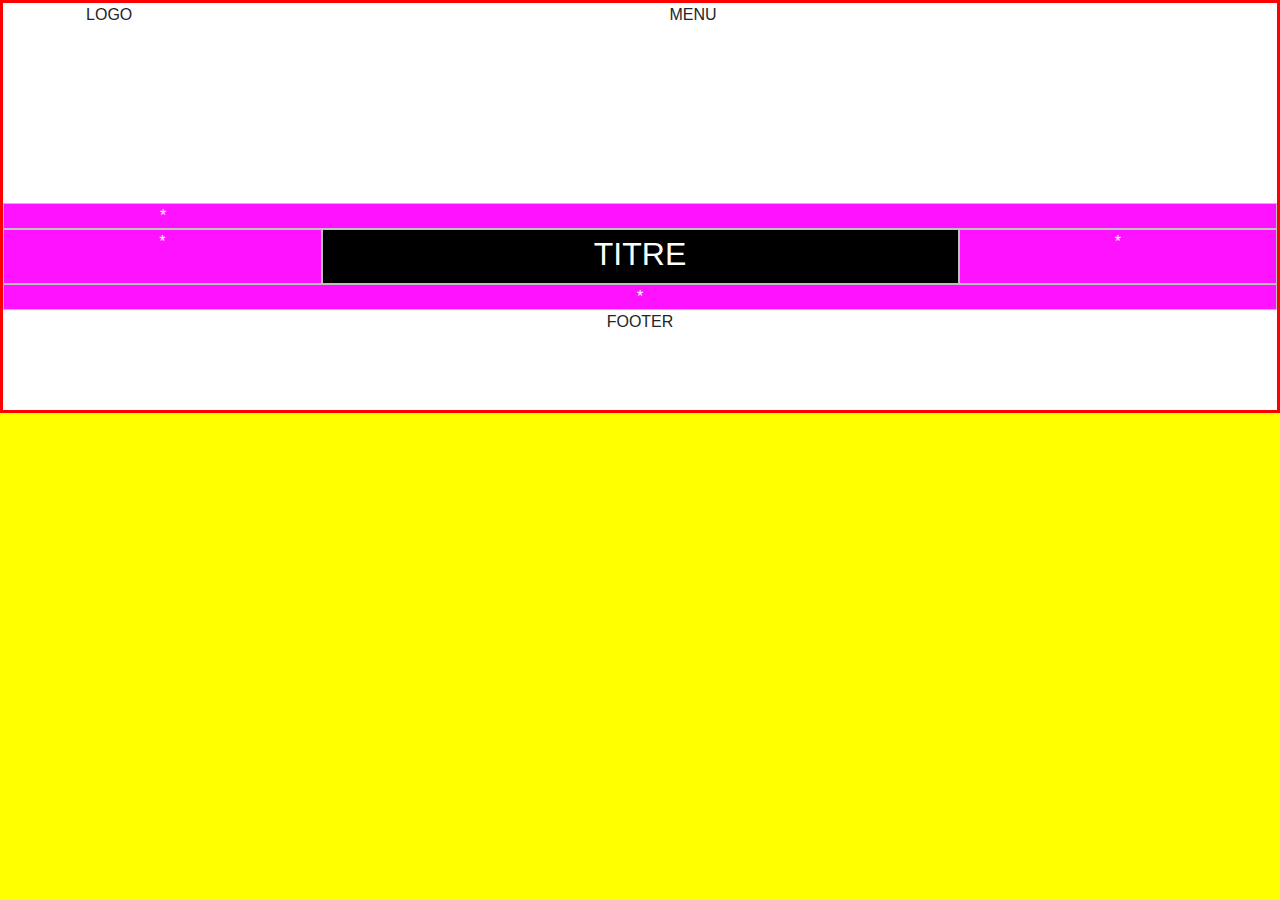
==== commit 8b102464: "Ajout de knacss" ====
--- a/dom.html
+++ b/dom.html
@@ -16,38 +16,68 @@
                 height: 200px;
             }
 
+            h1 {
+                margin: 30px;
+            }
+
+            .magrid {
+                color: white;
+            }
+
+
+            
+            
+            
+            .magrid .col-4, .magrid .col-1 {
+                background: rgb(255, 18, 255);
+                border: 1px solid silver;
+            }
+            
             .l {
                 height: 400px;
                 background: rgb(66, 66, 66);
                 color: white;
             }
-
+            
             .r {
                 height: 400px;
                 background: blue;
             }
-
+            
             footer {
                 height: 100px;
+                background: white;
+            }
+            
+            
+            section.magrid .col-2 {
                 background: black;
+                border: 1px solid silver;
             }
-        </style>
+
+            .grid-4 .col-2 {
+                border: 3px solid red;
+            }
+            
+            </style>
     </head>
 
     <body>
         <header class="grid-12">
-            <div class="col-3">LOGO</div>
+            <div class="col-2">LOGO</div>
             <div class="col-9">MENU</div>
         </header>
 
-        <section class="grid-2-small-1">
-            <div class="l grid-3">
-                <div>****</div>
-                <div>****</div>
-                <div>****</div>
+        <section class="magrid grid-4">
+            <div class="col-4 grid-4">*</div>
+            <div class="col-1">*</div>
+            <div class="col-2">
+                <h1 id="monh1">TITRE</h1>
             </div>
-            <div class="r">RIGHT</div>
+            <div class="col-1">*</div>
+            <div class="col-4">*</div>
         </section>
+
             
         <footer>FOOTER</footer>
     </body>
--- a/css/knacss.css
+++ b/css/knacss.css
@@ -84,7 +84,7 @@
   overflow: visible;
 }
 
-h1, h2, h3, h4, h5, h6 {
+body h1, h2, h3, h4, h5, h6 {
   margin-top: 0;
   margin-bottom: 0.5rem;
 }
